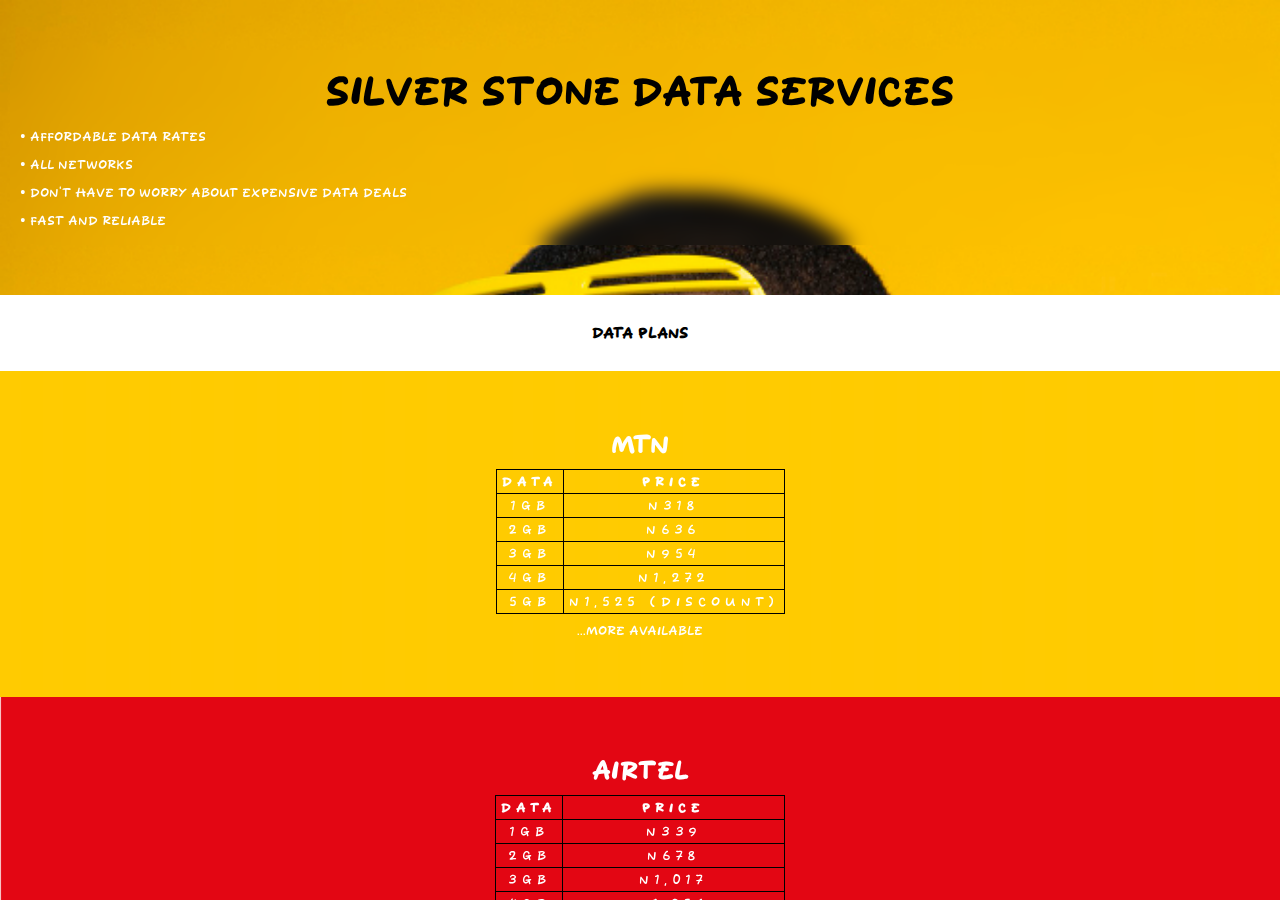
==== index.html @ 23afeb6f "Update index.html" ====
<!DOCTYPE html>
<html lang="en">

<head>
    <meta charset="UTF-8">
    <meta name="viewport" content="width=device-width, initial-scale=1.0">
    <title>Silver Stone Data Services</title>
</head>

<body>
    <style>
        @font-face {
            font-family: 'Being Boring';
            src: url('Being\ Boring.otf');
        }

        * {
            font-family: 'Being Boring';
            box-sizing: border-box;
            margin: 0;
        }

        html,
        body {
            height: 100%;
            overflow: hidden;
        }

        table {
            border-collapse: collapse;
            text-align: center;

        }

        td,
        th {
            border: 1px solid black;
            padding: 5px;
            letter-spacing: 5px;
        }

        .viewport {
            height: 100%;
            overflow: auto;
        }

        .section-1 h1 {
            text-align: center;
            font-size: 50px;
            padding: 10px 0;
            text-transform: capitalize;
        }

        .section-1 {
            padding: 20px;
        }

        .section-1>div {
            border-radius: 30px;
            padding: 10px;
        }

        .viewport>h3 {
            text-align: center;
            padding: 30px 0;
            text-transform: uppercase;
        }

        .section-2 h1,
        .section-3 h1,
        .section-4 h1,
        .section-5 h1 {
            text-align: center;
        }

        .table-container {
            display: flex;
            justify-content: center;
            margin: 10px 0;
        }

        .section-2 p,
        .section-3 p,
        .section-4 p,
        .section-5 p {
            text-align: center;
        }

        .section-2>div,
        .section-3>div,
        .section-4>div,
        .section-5>div {
            border-radius: 30px;
            padding: 10px;
        }

        .section-1,
        .section-2,
        .section-3,
        .section-4,
        .section-5 {
            padding: 50px 10px;
        }

        a,
        img {
            display: block;
        }


        a {
            width: fit-content;

        }

        img {
            width: 50px;
        }

        .section-1 {
            background-color: rgb(235, 235, 235);
            background-image: url('2148467288.jpg');
            background-size: cover;
        }

        .section-1>div {
            backdrop-filter: blur(10px);
        }

        .section-1 p {
            padding: 5px 0;
            text-transform: uppercase;
            color: white;
        }

        .section-2 {
            background-image: url('New-mtn-logo.jpg');
            background-size: cover;
        }

        .section-2>div {
            color: white;
            backdrop-filter: blur(10px);
        }

        .section-3 {
            background-image: url('Airtel_logo-01.png');
            background-size: cover;
        }

        .section-3>div {
            color: white;
            backdrop-filter: blur(10px);
        }

        .section-4 {
            background-image: url('glo\ logo.jpg');
            background-size: cover;
        }

        .section-4>div {
            color: white;
            backdrop-filter: blur(10px);
        }

        .section-5 {
            background-image: url('9mobile\ logo.png');
        }

        .section-5>div {
            color: black;
            backdrop-filter: blur(10px);
        }

        .section-6 {
            background-color: aquamarine;
            display: flex;
            justify-content: center;
            padding: 50px 0;
        }

        .section-6>a {
            border: 1px solid rgb(0, 255, 55);
            border-radius: 10px;
            padding: 10px;
        }
    </style>
    <div class="viewport">
        <section class="section-1">
            <div>
                <h1>Silver stone data services</h1>
                <p>&bull; Affordable data rates</p>
                <p>&bull; All networks</p>
                <p>&bull; Don't have to worry about expensive data deals</p>
                <p>&bull; Fast and reliable</p>
            </div>
        </section>
        <h3>Data Plans</h3>
        <section class="section-2">
            <div>
                <h1>MTN</h1>
                <div class="table-container">
                    <table>
                        <tr>
                            <th>Data</th>
                            <th>Price</th>
                        </tr>
                        <tr>
                            <td>1GB</td>
                            <td>N318</td>
                        </tr>
                        <tr>
                            <td>2GB</td>
                            <td>N636</td>
                        </tr>
                        <tr>
                            <td>3GB</td>
                            <td>N954</td>
                        </tr>
                        <tr>
                            <td>4GB</td>
                            <td>N1,272</td>
                        </tr>
                        <tr>
                            <td>5GB</td>
                            <td>N1,525 &lpar;Discount&rpar;</td>
                        </tr>
                    </table>
                </div>
                <p>...more available</p>
            </div>
        </section>
        <section class="section-3">
            <div>
                <h1>Airtel</h1>
                <div class="table-container">
                    <table>
                        <tr>
                            <th>Data</th>
                            <th>Price</th>
                        </tr>
                        <tr>
                            <td>1GB</td>
                            <td>N339</td>
                        </tr>
                        <tr>
                            <td>2GB</td>
                            <td>N678</td>
                        </tr>
                        <tr>
                            <td>3GB</td>
                            <td>N1,017</td>
                        </tr>
                        <tr>
                            <td>4GB</td>
                            <td>N1,356</td>
                        </tr>
                        <tr>
                            <td>5GB</td>
                            <td>N1,650 &lpar;Discount&rpar;</td>
                        </tr>
                    </table>
                </div>
                <p>...more available</p>
            </div>

        </section>
        <section class="section-4">
            <div>
                <h1>Glo</h1>
                <div class="table-container">
                    <table>
                        <tr>
                            <th>Data</th>
                            <th>Price</th>
                        </tr>
                        <tr>
                            <td>1GB</td>
                            <td>N288</td>
                        </tr>
                        <tr>
                            <td>2GB</td>
                            <td>N576</td>
                        </tr>
                        <tr>
                            <td>3GB</td>
                            <td>N864</td>
                        </tr>
                        <tr>
                            <td>4GB</td>
                            <td>N1,152</td>
                        </tr>
                        <tr>
                            <td>5GB</td>
                            <td>N1,398 &lpar;Discount&rpar;</td>
                        </tr>
                    </table>
                </div>
                <p>...more available</p>
            </div>

        </section>
        <section class="section-5">
            <div>
                <h1>9Mobile</h1>
                <div class="table-container">
                    <table>
                        <tr>
                            <th>Data</th>
                            <th>Price</th>
                        </tr>
                        <tr>
                            <td>1GB</td>
                            <td>N313</td>
                        </tr>
                        <tr>
                            <td>2GB</td>
                            <td>N626</td>
                        </tr>
                        <tr>
                            <td>3GB</td>
                            <td>N939</td>
                        </tr>
                        <tr>
                            <td>4GB</td>
                            <td>N1,252</td>
                        </tr>
                        <tr>
                            <td>5GB</td>
                            <td>N1,525 &lpar;Discount&rpar;</td>
                        </tr>
                    </table>
                </div>
                <p>...more available</p>
            </div>
        </section>
        <h3>Send a message</h3>
        <section class="section-6">
            <a href="https://wa.me/2349078879704">
                <img src="pngtree-whatsapp-mobile-software-icon-png-image_6315991.png" alt="WhatsApp Imgae">
            </a>
        </section>
    </div>
</body>

</html>
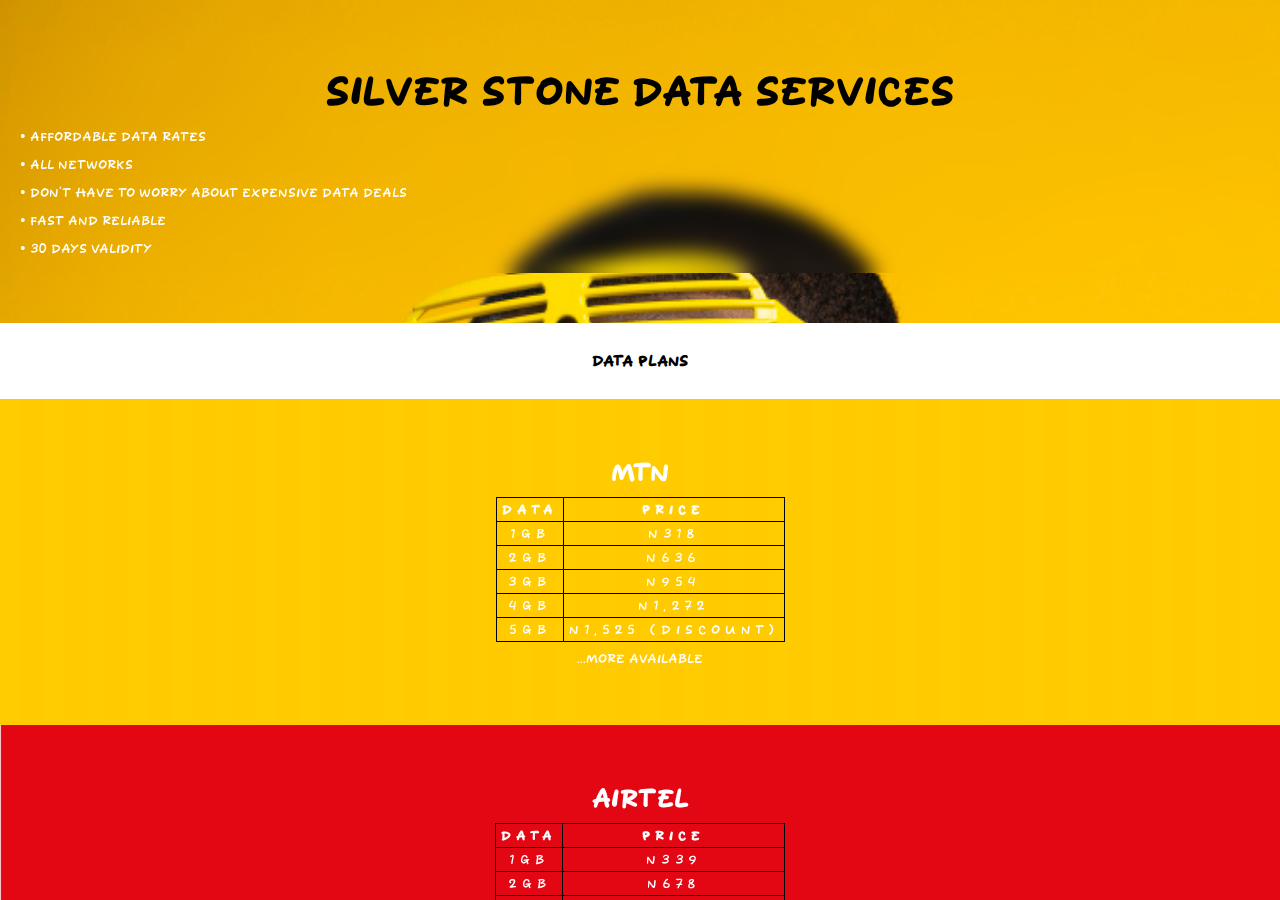
==== commit e45a8397: "Update index.html" ====
--- a/index.html
+++ b/index.html
@@ -193,6 +193,7 @@
                 <p>&bull; All networks</p>
                 <p>&bull; Don't have to worry about expensive data deals</p>
                 <p>&bull; Fast and reliable</p>
+                <p>&bull; 30 Days validity</p>
             </div>
         </section>
         <h3>Data Plans</h3>
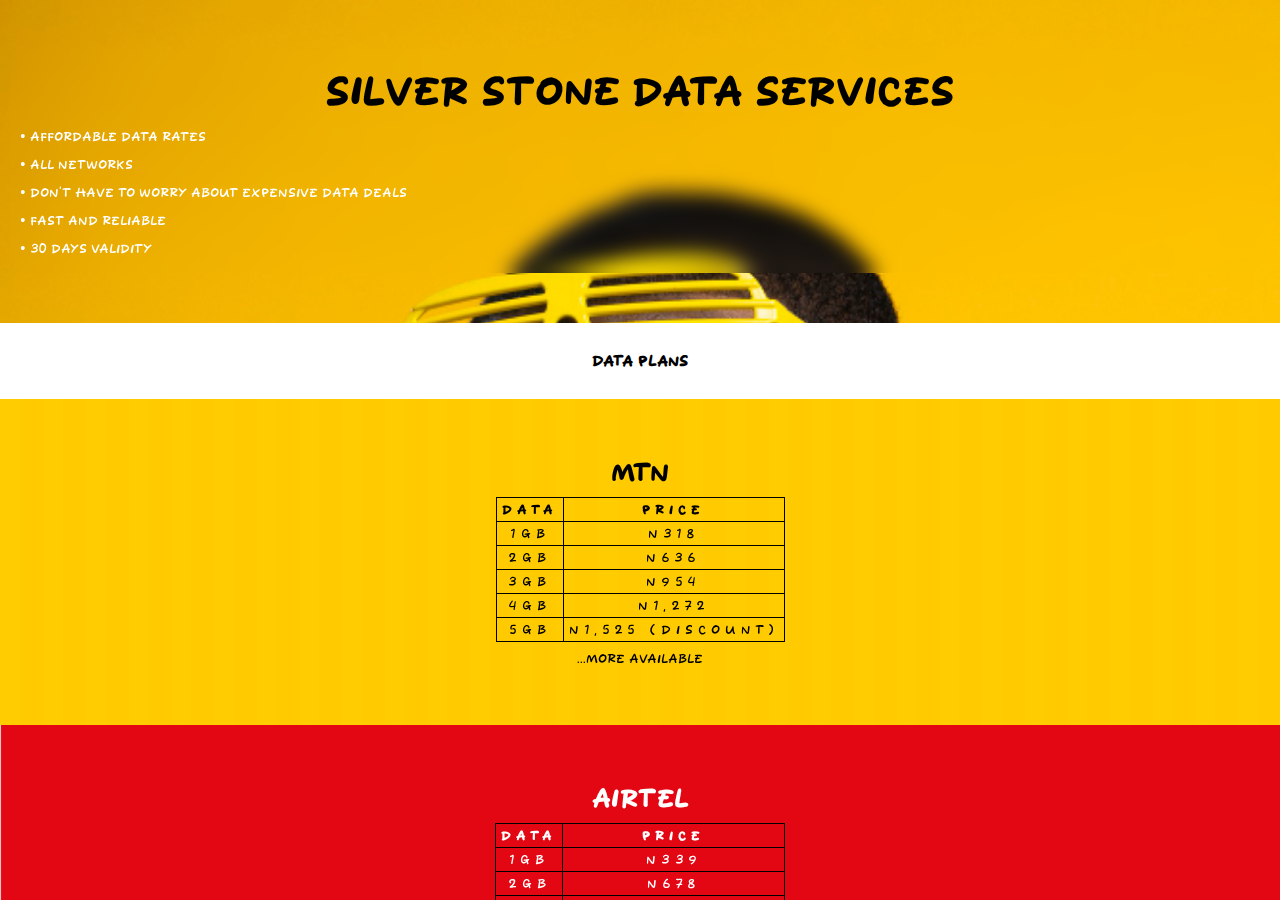
==== commit 69f87297: "Update index.html" ====
--- a/index.html
+++ b/index.html
@@ -139,7 +139,7 @@
         }
 
         .section-2>div {
-            color: white;
+            color: black;
             backdrop-filter: blur(10px);
         }
 
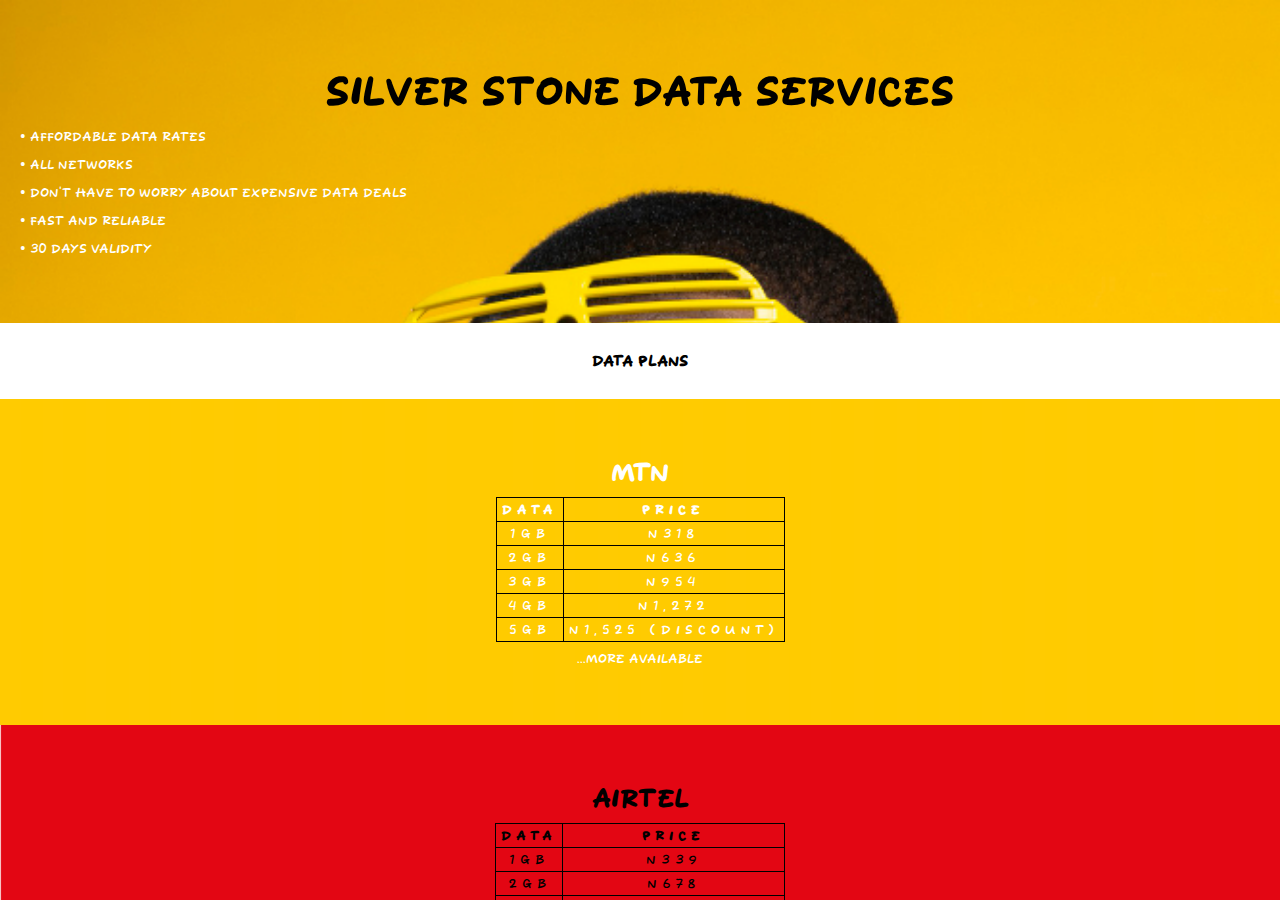
==== commit 1117f5d0: "Update index.html" ====
--- a/index.html
+++ b/index.html
@@ -124,7 +124,7 @@
         }
 
         .section-1>div {
-            backdrop-filter: blur(10px);
+            -webkit-backdrop-filter: blur(10px);
         }
 
         .section-1 p {
@@ -139,8 +139,8 @@
         }
 
         .section-2>div {
-            color: black;
-            backdrop-filter: blur(10px);
+            color: white;
+            -webkit-backdrop-filter: blur(10px);
         }
 
         .section-3 {
@@ -149,8 +149,8 @@
         }
 
         .section-3>div {
-            color: white;
-            backdrop-filter: blur(10px);
+            color: black;
+            -webkit-backdrop-filter: blur(10px);
         }
 
         .section-4 {
@@ -160,7 +160,7 @@
 
         .section-4>div {
             color: white;
-            backdrop-filter: blur(10px);
+            -webkit-backdrop-filter: blur(10px);
         }
 
         .section-5 {
@@ -169,7 +169,7 @@
 
         .section-5>div {
             color: black;
-            backdrop-filter: blur(10px);
+            -webkit-backdrop-filter: blur(10px);
         }
 
         .section-6 {
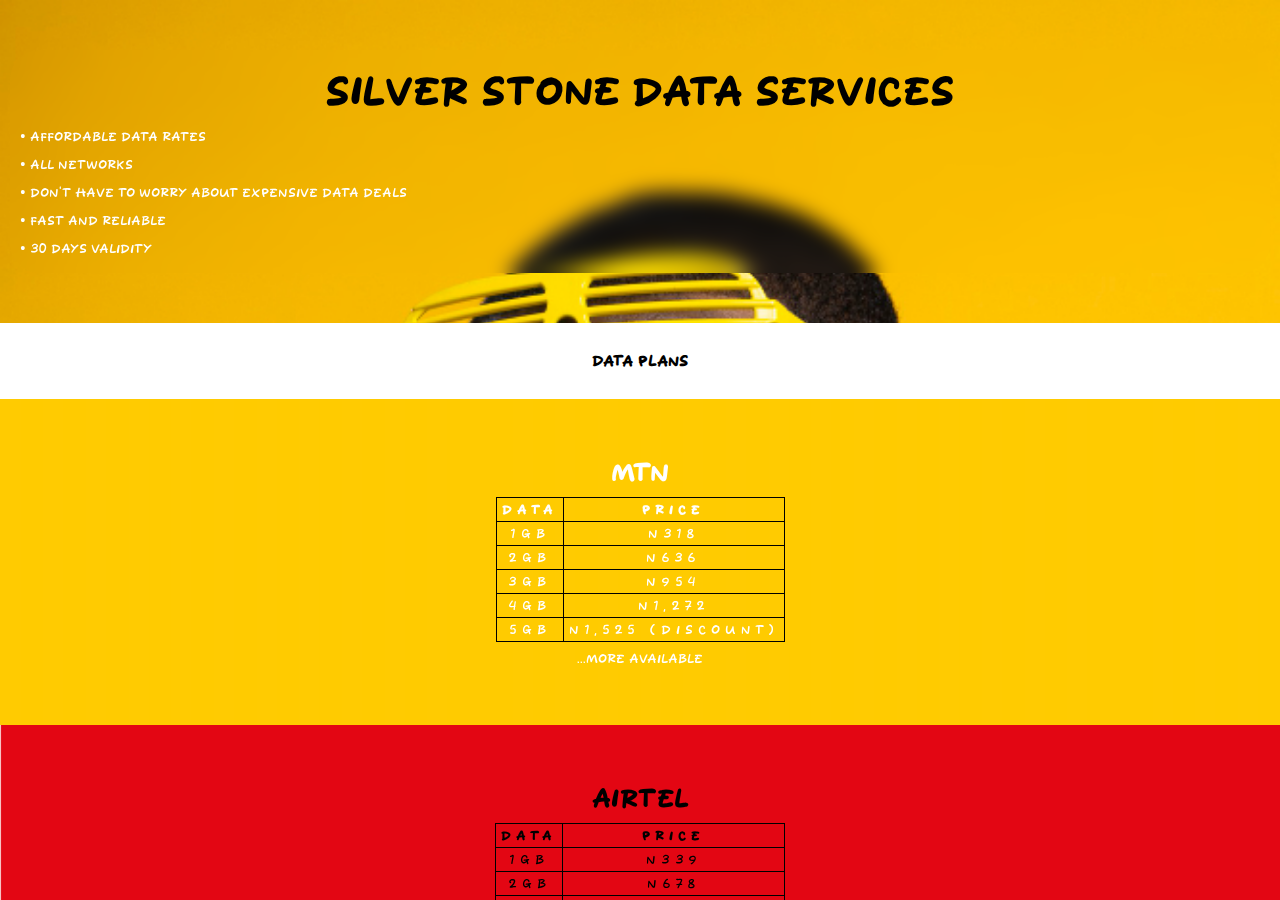
==== commit 1ab7bfe5: "Update index.html" ====
--- a/index.html
+++ b/index.html
@@ -124,6 +124,7 @@
         }
 
         .section-1>div {
+            backdrop-filter: blur(10px);
             -webkit-backdrop-filter: blur(10px);
         }
 
@@ -140,6 +141,7 @@
 
         .section-2>div {
             color: white;
+                        backdrop-filter: blur(10px);
             -webkit-backdrop-filter: blur(10px);
         }
 
@@ -150,6 +152,7 @@
 
         .section-3>div {
             color: black;
+                        backdrop-filter: blur(10px);
             -webkit-backdrop-filter: blur(10px);
         }
 
@@ -160,6 +163,7 @@
 
         .section-4>div {
             color: white;
+                        backdrop-filter: blur(10px);
             -webkit-backdrop-filter: blur(10px);
         }
 
@@ -169,6 +173,7 @@
 
         .section-5>div {
             color: black;
+                        backdrop-filter: blur(10px);
             -webkit-backdrop-filter: blur(10px);
         }
 
@@ -337,7 +342,7 @@
         </section>
         <h3>Send a message</h3>
         <section class="section-6">
-            <a href="https://wa.me/2349078879704">
+            <a href="https://wa.me/2349078879704?text=Goodday%2C%20I%20want%20to%20buy%20data">
                 <img src="pngtree-whatsapp-mobile-software-icon-png-image_6315991.png" alt="WhatsApp Imgae">
             </a>
         </section>
